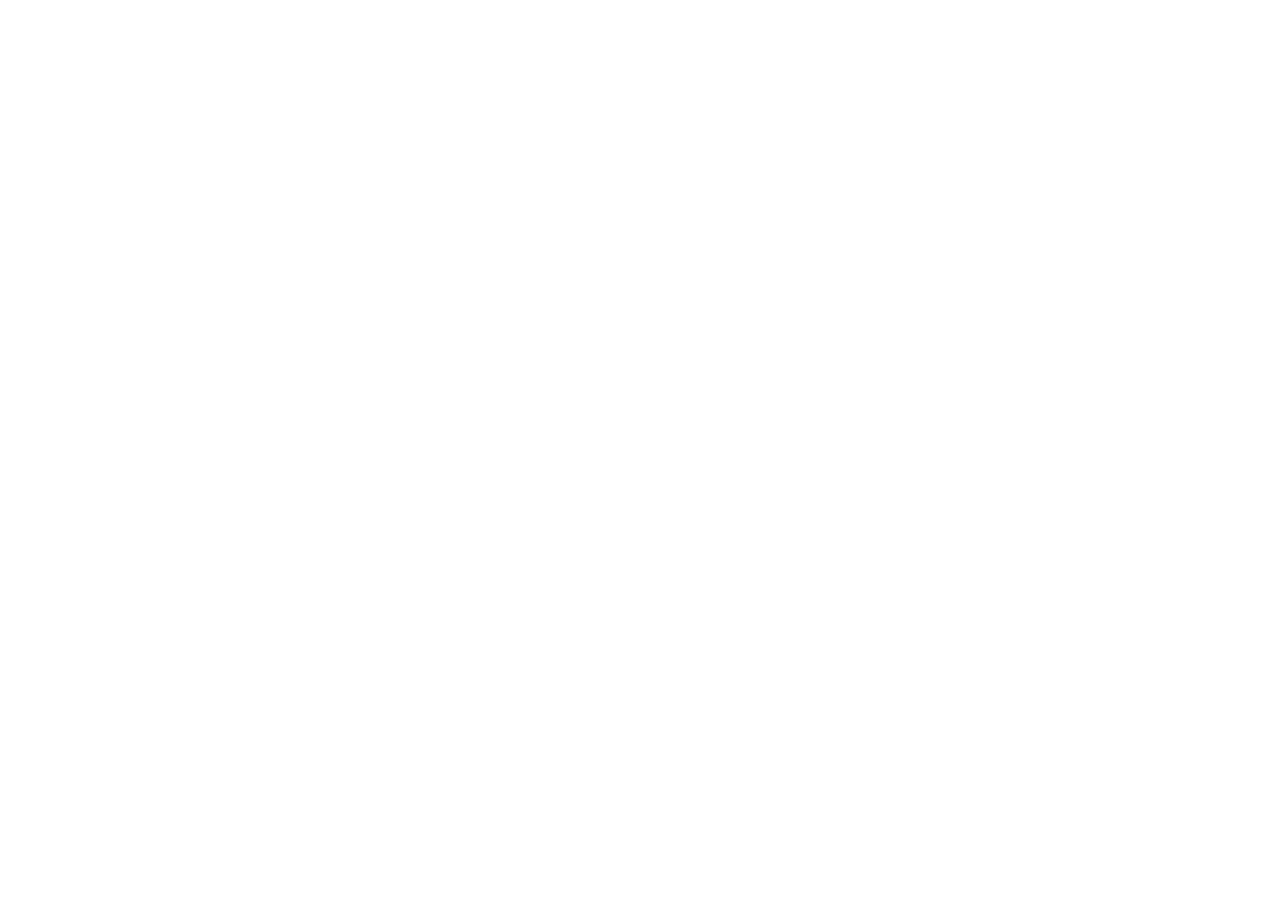
==== index.html @ 2c3e44be "declared global variables and created randomInt, computerPlay, and parsePlayerChoice functions. play" ====
<!DOCTYPE html>
<html lang="en">
<head>
    <meta charset="UTF-8">
    <meta name="viewport" content="width=device-width, initial-scale=1.0">
    <title>Document</title>
</head>
<body>
    <script>
        //stores value of score needed to break while loop
        const winningScore = 2;
        //storing values safe to use in computerPlay()
        const rock = "ROCK";
        const paper = "PAPER";
        const scissors = "SCISSORS";   
        //variables to store current scores of each player, both start with 0
        let playerScore = 0;
        let computerScore = 0;
        //declaring result variable as to not do it in the while loop
        let result;
        
        /*Function to return a whole integer between args min and max
            Used to choose computer's choice
        */
        let randomInt = (min, max) => {
            min = Math.ceil(min); 
            max = Math.floor(max); 
            return Math.floor(Math.random() * (max - min + 1)) + min;
        }

        /*Function to return random computer choice
            Runs randomInt to get a value between 1 and 3 that is then associated with a choice
        */
        let computerPlay = () => {
            let int = randomInt(1,3);

            switch(true){
                case int == 1:
                    return rock;
                case int == 2:
                    return paper;
                case int == 3:
                    return scissors;
            }
        };

        /*Function to convert playerchoice to all caps and check if it is a valid choice*/
        let parsePlayerChoice = (playerChoice) => {
            playerChoice = playerChoice.toUpperCase();

            if(playerChoice != rock && playerChoice != paper && playerChoice != scissors){
                console.log("Please enter in a choice of ROCK, PAPER, or SCISSORS");
                return null;
            }
            else{
                return playerChoice;
            }

        };

        /*
        
        */
        let playRound = (playerSelection, computerSelection) => {
            if(playerSelection === computerSelection){
                console.log(`It's a tie!
                Player Score: ${playerScore} | Computer Score: ${computerScore} 
                `);
            }

        };

    </script>
</body>
</html>
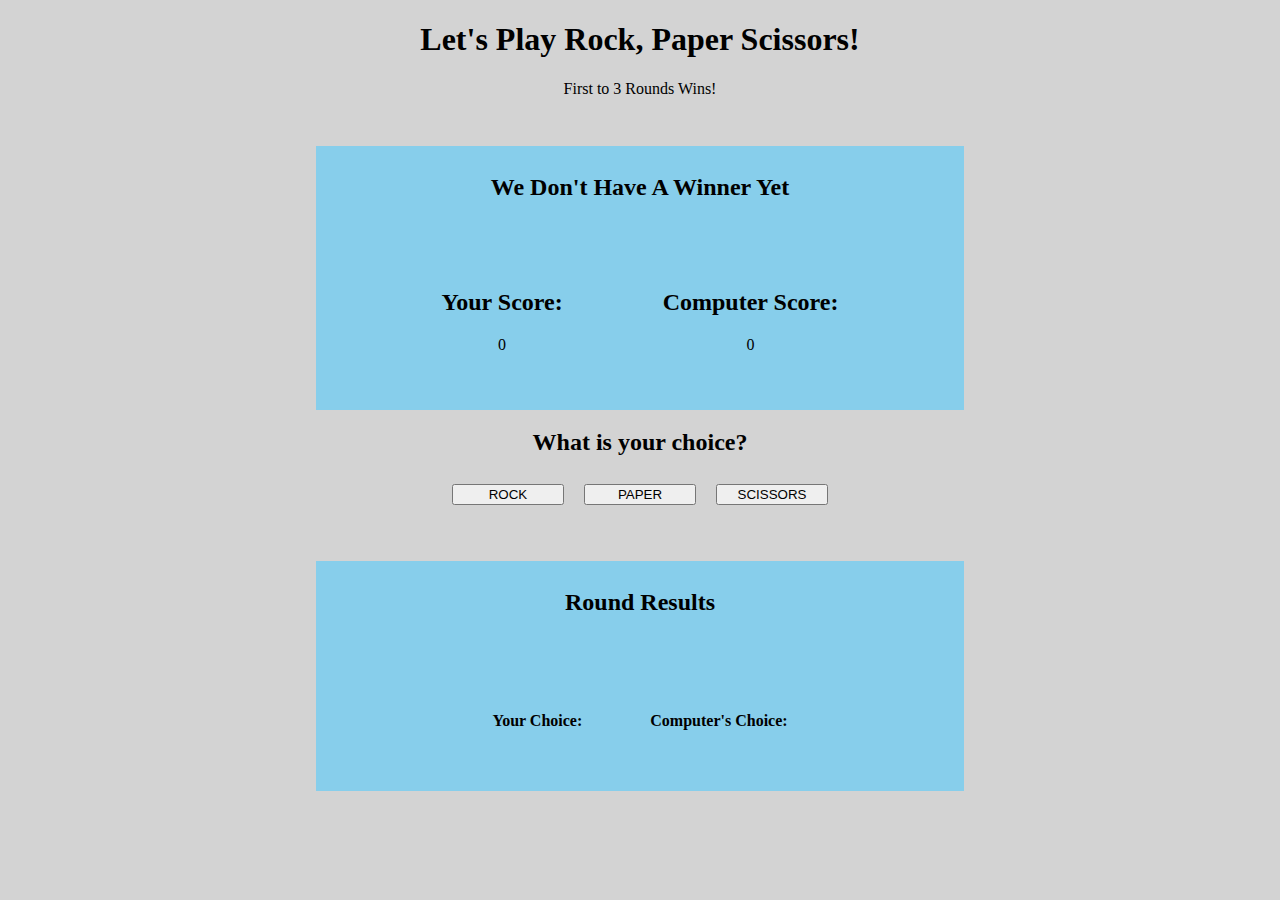
==== commit 63dc1bf1: "Restructure of file locations. Most up to date version in root" ====
--- a/index.html
+++ b/index.html
@@ -4,72 +4,46 @@
     <meta charset="UTF-8">
     <meta name="viewport" content="width=device-width, initial-scale=1.0">
     <title>Document</title>
+    <link rel = "stylesheet" type = "text/css" href = "index.css" />
 </head>
 <body>
-    <script>
-        //stores value of score needed to break while loop
-        const winningScore = 2;
-        //storing values safe to use in computerPlay()
-        const rock = "ROCK";
-        const paper = "PAPER";
-        const scissors = "SCISSORS";   
-        //variables to store current scores of each player, both start with 0
-        let playerScore = 0;
-        let computerScore = 0;
-        //declaring result variable as to not do it in the while loop
-        let result;
-        
-        /*Function to return a whole integer between args min and max
-            Used to choose computer's choice
-        */
-        let randomInt = (min, max) => {
-            min = Math.ceil(min); 
-            max = Math.floor(max); 
-            return Math.floor(Math.random() * (max - min + 1)) + min;
-        }
+    <section id="intro">
+        <h1>Let's Play Rock, Paper Scissors!</h1>
+        <p>First to <span id="winningTotal"></span> Rounds Wins!</p>
+    </section>
 
-        /*Function to return random computer choice
-            Runs randomInt to get a value between 1 and 3 that is then associated with a choice
-        */
-        let computerPlay = () => {
-            let int = randomInt(1,3);
-
-            switch(true){
-                case int == 1:
-                    return rock;
-                case int == 2:
-                    return paper;
-                case int == 3:
-                    return scissors;
-            }
-        };
-
-        /*Function to convert playerchoice to all caps and check if it is a valid choice*/
-        let parsePlayerChoice = (playerChoice) => {
-            playerChoice = playerChoice.toUpperCase();
-
-            if(playerChoice != rock && playerChoice != paper && playerChoice != scissors){
-                console.log("Please enter in a choice of ROCK, PAPER, or SCISSORS");
-                return null;
-            }
-            else{
-                return playerChoice;
-            }
-
-        };
-
-        /*
-        
-        */
-        let playRound = (playerSelection, computerSelection) => {
-            if(playerSelection === computerSelection){
-                console.log(`It's a tie!
-                Player Score: ${playerScore} | Computer Score: ${computerScore} 
-                `);
-            }
-
-        };
-
-    </script>
+    <section id="scores">
+        <h2 id="winner">We Don't Have A Winner Yet</h2>
+        <div id="playerScore" class="score">
+            <h2>Your Score:</h2>
+            <span id="currentPlayerScore"></span>
+        </div>
+        <div id="computerScore" class="score">
+            <h2>Computer Score:</h2>
+            <span id="currentComputerScore">0</span>
+        </div>
+    </section>
+    <section id="playerOptions">
+        <h2>What is your choice?</h2>
+        <div id="choices">
+            <button id="rock" class="gameChoice">ROCK</button>
+            <button id="paper" class="gameChoice">PAPER</button>
+            <button id="scissors" class="gameChoice">SCISSORS</button>
+        </div>
+    </section>
+    <section id="lastResult">
+        <h2><strong>Round Results</strong></h2>
+        <h4 id="roundWinner"></h4>
+        <div id="playerSelectionDiv" class="choice">
+            <h4>Your Choice: </h4>
+            <span id="playerSelection"></span>
+        </div>
+        <div id="computerSelectionDiv" class="choice">
+            <h4>Computer's Choice: </h4>
+            <span id="computerSelection"></span>
+        </div>
+    </section>
+    
+    <script src="index.js"></script>
 </body>
 </html>--- a/index.css
+++ b/index.css
@@ -0,0 +1,46 @@
+body {
+    text-align: center;
+    background-color: lightgray;
+}
+
+section{
+    margin: 1rem 3rem 3rem 3rem;
+}
+
+h1{
+    font-size: 2rem;
+}
+
+button{
+    width: 7rem;
+    margin: 0.5rem;
+    text-align: center;
+}
+
+.score{
+    display: inline-block;
+    margin: 3rem;
+}
+
+#lastResult, #scores{
+    height: 100%;
+    width: 50%;
+    padding: 0.5rem;
+    margin: auto;
+    background-color: skyblue
+}
+
+#roundWinner{
+    height: 2rem;
+}
+
+.choice{
+    display: inline-block;
+    margin: 0 2rem 2rem 2rem;
+}
+
+#newGame{
+    display: block;
+    height: 3rem;
+    margin: 3rem auto 0 auto;
+}